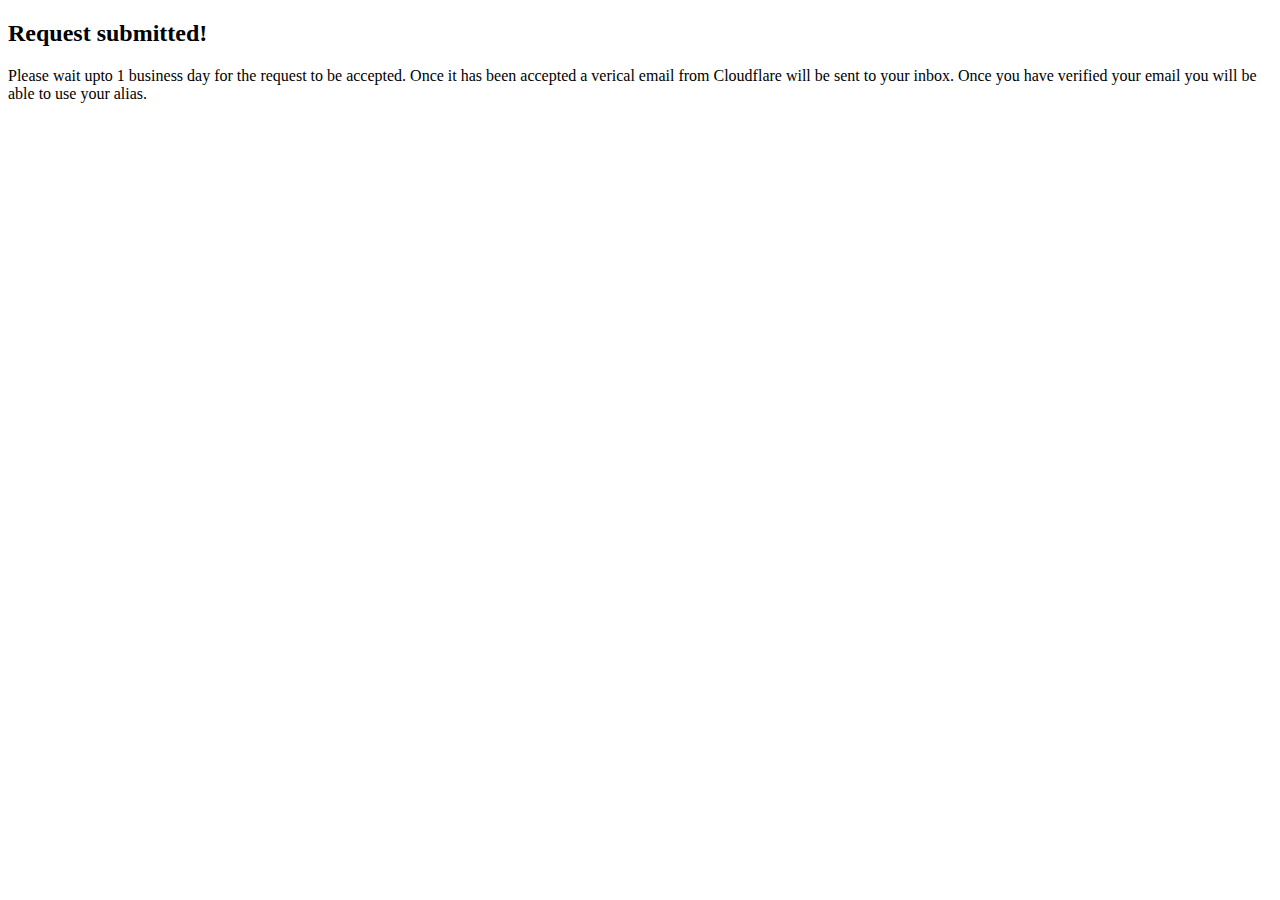
==== submitted.html @ 0b13c55c "changed to herotofu instead of email" ====
<!DOCTYPE html>
<html lang="en">
<head>
    <meta charset="UTF-8">
    <meta http-equiv="X-UA-Compatible" content="IE=edge">
    <meta name="viewport" content="width=device-width, initial-scale=1.0">
    <title>Request submitted!</title>
</head>
<body>
    <h2>Request submitted!</h2>
    <p>Please wait upto 1 business day for the request to be accepted. Once it has been accepted a verical email from Cloudflare will be sent to your inbox. Once you have verified your email you will be able to use your alias.</p>
</body>
</html>
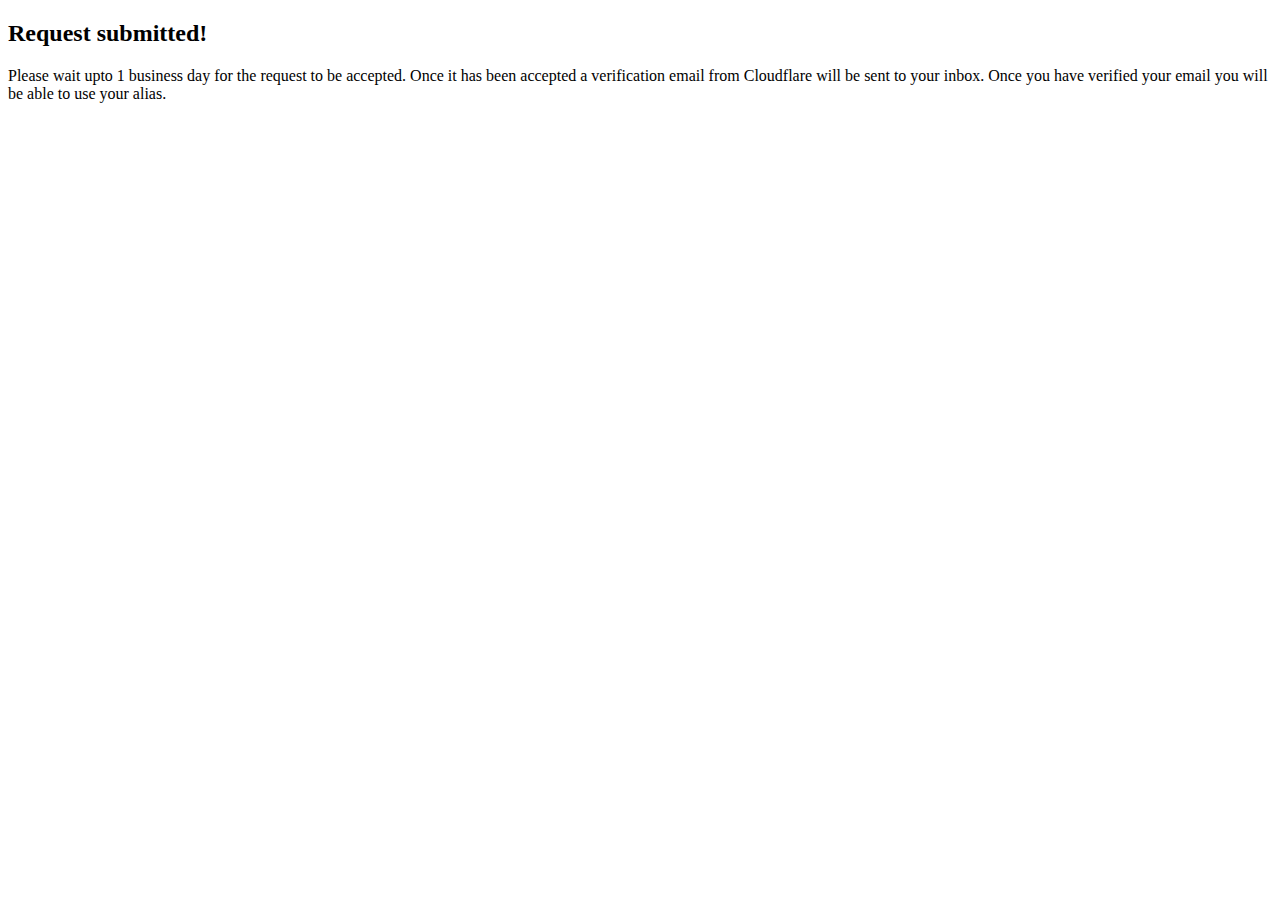
==== commit cf947bae: "a" ====
--- a/submitted.html
+++ b/submitted.html
@@ -8,6 +8,6 @@
 </head>
 <body>
     <h2>Request submitted!</h2>
-    <p>Please wait upto 1 business day for the request to be accepted. Once it has been accepted a verical email from Cloudflare will be sent to your inbox. Once you have verified your email you will be able to use your alias.</p>
+    <p>Please wait upto 1 business day for the request to be accepted. Once it has been accepted a verification email from Cloudflare will be sent to your inbox. Once you have verified your email you will be able to use your alias.</p>
 </body>
 </html>